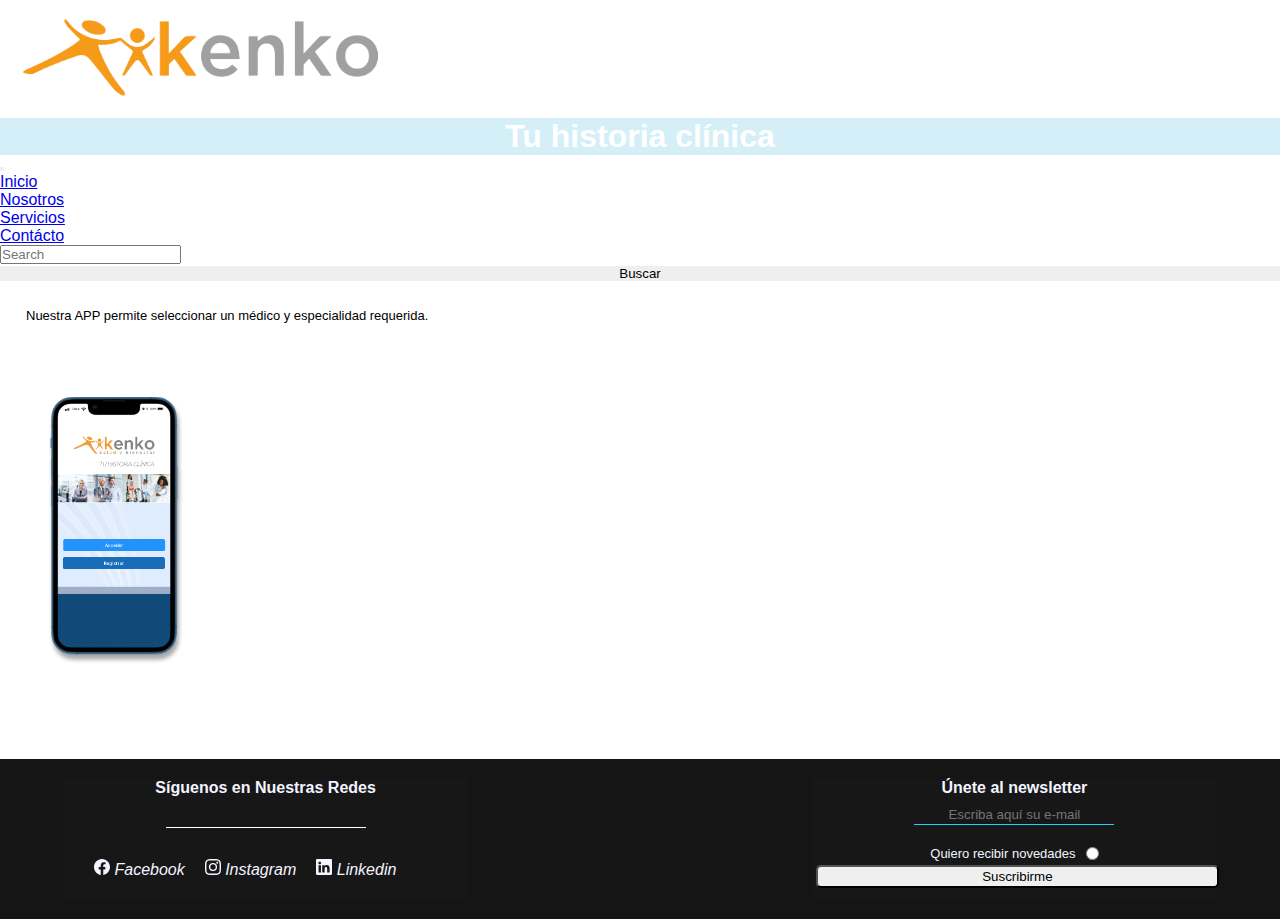
==== index.html @ b9112bdc "1" ====
<!DOCTYPE html>
<html lang="en">
<head>
  <meta charset="UTF-8">
  <meta http-equiv="X-UA-Compatible" content="IE=edge">
  <meta name="viewport" content="width=device-width, initial-scale=1.0" />
  <meta name="keywords" content="salud, medicina, bienestar">
  <meta name="description" content="Salud y bienestar"> 
  <link href="https://cdnjs.cloudflare.com/ajax/libs/animate.css/4.1.1/animate.min.css"/>
  <link href="https://fonts.googleapis.com/css2?family=Philosopher&display=swap" rel="stylesheet">
  <title>Kenko</title><link href="https://cdn.jsdelivr.net/npm/bootstrap@5.3.0-alpha1/dist/css/bootstrap.min.css" rel="stylesheet" integrity="sha384-GLhlTQ8iRABdZLl6O3oVMWSktQOp6b7In1Zl3/Jr59b6EGGoI1aFkw7cmDA6j6gD" crossorigin="anonymous">
  <link href="css/style.css" rel="stylesheet" type="text/css">
</head>
<body>
  <script src="https://cdn.jsdelivr.net/npm/bootstrap@5.3.0-alpha1/dist/js/bootstrap.bundle.min.js" integrity="sha384-w76AqPfDkMBDXo30jS1Sgez6pr3x5MlQ1ZAGC+nuZB+EYdgRZgiwxhTBTkF7CXvN" crossorigin="anonymous"></script>
  
      <!-- Encabezado  -->
      <header>
        <img src="./images/logo-header.png" alt="Kenko Logo" width="400px" height="114px"> <div class="slogan">
          <div><h1 class="animate__flipInX">Tu historia clínica </h1></div>
        </div>
        
        <nav class="navbar navbar-expand-lg bg-body-tertiary">
            <div class="container-fluid">
              <button class="navbar-toggler" type="button" data-bs-toggle="collapse" data-bs-target="#navbarTogglerDemo03" aria-controls="navbarTogglerDemo03" aria-expanded="false" aria-label="Toggle navigation">
                <span class="navbar-toggler-icon"></span>
              </button>
              
              <div class="collapse navbar-collapse" id="navbarTogglerDemo03">
                <ul class="navbar-nav me-auto mb-2 mb-lg-0">
                  <li class="nav-item">
                    <a class="nav-link active"  aria-current="page" href="#">Inicio</a>
                  </li>
                  <li class="nav-item">
                    <a class="nav-link" href="./Nosotros.html">Nosotros</a>
                  </li>
                  <li class="nav-item">
                    <a class="nav-link" href="./Servicios.html">Servicios</a>
                  </li>
                  <li class="nav-item">
                    <a class="nav-link" href="./Contácto.html">Contácto</a>
                  </li>
                </ul>
                <form class="d-flex" role="search">
                    <input class="form-control me-2" type="Buscar" placeholder="Search" aria-label="Search">
                    <button class="btn btn-outline-success" type="submit">Buscar</button>
                  </form>
                </div>
              </div>
            </nav>





      </header>
       
 
       <main>
        <div class="container text-center">
            <div class="row">
              <div class="col">
           
        <p>Nuestra APP permite seleccionar un médico y especialidad requerida.</p>
       
         
              </div>
              <div class="col">
               <div class="prototipo"><img src="./images/prototipo-pag1.png" alt="APP" width="150px"></div>
              </div>
              <div class="col">

  </div>
  <div>

   <footer class="contenedor_footer">
    <div class="footer__container">
      <div class="rrss__column">
        <h4>Síguenos en Nuestras Redes</h4>
        <div class="linea1"></div>
        <div class="rrss__icons">
          <div class="fs-2 mb-3">
            <svg xmlns="http://www.w3.org/2000/svg" width="16" height="16" fill="currentColor" class="bi bi-facebook"
              viewBox="0 0 16 16">
              <path
                d="M16 8.049c0-4.446-3.582-8.05-8-8.05C3.58 0-.002 3.603-.002 8.05c0 4.017 2.926 7.347 6.75 7.951v-5.625h-2.03V8.05H6.75V6.275c0-2.017 1.195-3.131 3.022-3.131.876 0 1.791.157 1.791.157v1.98h-1.009c-.993 0-1.303.621-1.303 1.258v1.51h2.218l-.354 2.326H9.25V16c3.824-.604 6.75-3.934 6.75-7.951z" />
            </svg>
            <i class="bi bi-facebook">Facebook</i>
          </div>
          <div class="fs-2 mb-3">
            <svg xmlns="http://www.w3.org/2000/svg" width="16" height="16" fill="currentColor" class="bi bi-instagram"
              viewBox="0 0 16 16">
              <path
                d="M8 0C5.829 0 5.556.01 4.703.048 3.85.088 3.269.222 2.76.42a3.917 3.917 0 0 0-1.417.923A3.927 3.927 0 0 0 .42 2.76C.222 3.268.087 3.85.048 4.7.01 5.555 0 5.827 0 8.001c0 2.172.01 2.444.048 3.297.04.852.174 1.433.372 1.942.205.526.478.972.923 1.417.444.445.89.719 1.416.923.51.198 1.09.333 1.942.372C5.555 15.99 5.827 16 8 16s2.444-.01 3.298-.048c.851-.04 1.434-.174 1.943-.372a3.916 3.916 0 0 0 1.416-.923c.445-.445.718-.891.923-1.417.197-.509.332-1.09.372-1.942C15.99 10.445 16 10.173 16 8s-.01-2.445-.048-3.299c-.04-.851-.175-1.433-.372-1.941a3.926 3.926 0 0 0-.923-1.417A3.911 3.911 0 0 0 13.24.42c-.51-.198-1.092-.333-1.943-.372C10.443.01 10.172 0 7.998 0h.003zm-.717 1.442h.718c2.136 0 2.389.007 3.232.046.78.035 1.204.166 1.486.275.373.145.64.319.92.599.28.28.453.546.598.92.11.281.24.705.275 1.485.039.843.047 1.096.047 3.231s-.008 2.389-.047 3.232c-.035.78-.166 1.203-.275 1.485a2.47 2.47 0 0 1-.599.919c-.28.28-.546.453-.92.598-.28.11-.704.24-1.485.276-.843.038-1.096.047-3.232.047s-2.39-.009-3.233-.047c-.78-.036-1.203-.166-1.485-.276a2.478 2.478 0 0 1-.92-.598 2.48 2.48 0 0 1-.6-.92c-.109-.281-.24-.705-.275-1.485-.038-.843-.046-1.096-.046-3.233 0-2.136.008-2.388.046-3.231.036-.78.166-1.204.276-1.486.145-.373.319-.64.599-.92.28-.28.546-.453.92-.598.282-.11.705-.24 1.485-.276.738-.034 1.024-.044 2.515-.045v.002zm4.988 1.328a.96.96 0 1 0 0 1.92.96.96 0 0 0 0-1.92zm-4.27 1.122a4.109 4.109 0 1 0 0 8.217 4.109 4.109 0 0 0 0-8.217zm0 1.441a2.667 2.667 0 1 1 0 5.334 2.667 2.667 0 0 1 0-5.334z" />
            </svg>
            <i class="bi bi-instagram">Instagram</i>
          </div>
          <div class="fs-2 mb-3">
            <svg xmlns="http://www.w3.org/2000/svg" width="16" height="16" fill="currentColor" class="bi bi-linkedin"
              viewBox="0 0 16 16">
              <path
                d="M0 1.146C0 .513.526 0 1.175 0h13.65C15.474 0 16 .513 16 1.146v13.708c0 .633-.526 1.146-1.175 1.146H1.175C.526 16 0 15.487 0 14.854V1.146zm4.943 12.248V6.169H2.542v7.225h2.401zm-1.2-8.212c.837 0 1.358-.554 1.358-1.248-.015-.709-.52-1.248-1.342-1.248-.822 0-1.359.54-1.359 1.248 0 .694.521 1.248 1.327 1.248h.016zm4.908 8.212V9.359c0-.216.016-.432.08-.586.173-.431.568-.878 1.232-.878.869 0 1.216.662 1.216 1.634v3.865h2.401V9.25c0-2.22-1.184-3.252-2.764-3.252-1.274 0-1.845.7-2.165 1.193v.025h-.016a5.54 5.54 0 0 1 .016-.025V6.169h-2.4c.03.678 0 7.225 0 7.225h2.4z" />
            </svg>
            <i class="bi bi-linkedin">Linkedin</i>
          </div>
        </div>
      </div>
      <div class="newsletter__column">
        <h4>Únete al newsletter</h4>
        <input id="email" class="btn" type="text" placeholder="Escriba aquí su e-mail">
        <div class="linea2"></div>
        <br>
        <label>
          <span class="radio">
            <p id="novedades">Quiero recibir novedades</p>
            <input type="radio">
          </span>
        </label>
        <br>
        <input class="suscribirme" type="submit" value="Suscribirme">
      </div>
    </div>
  </footer>
</body>
---- css/style.css ----
* {
    margin: 0;
    padding: 0;
    box-sizing: border-box; }
  
/*Kit de estilos del Documento*/

@import url('https://fonts.googleapis.com/css2?family=Poppins:wght@300;400;700&family=Rubik+Gemstones&display=swap');
/*font-family: 'Poppins', sans-serif;*/
*{
    padding: 0;
    margin: 0;
    font-family: 'Poppins', sans-serif;

}
/*ESTO ES LA NAV BAR*/


  .collapsing {
    height: 0;
    overflow: hidden;
  }
  .collapse-horizontal {
      width: 0;
      height: auto;
    
    }
  
nav {
    width: 100%; }
  
  @media (min-width: 768px) {
    .navbar-expand-md .navbar-nav {
      display: block; } }
  

  .slogan {
    text-align: center;
    background-color: rgb(212, 239, 248);
    color: white; }
    .logo h1 {
      margin: 200;
      padding: 15px;

      background-color: rgba(255, 255, 255, 0.15);
      backdrop-filter: blur(5px); }

      .secciones {
        display: flex;
        flex-direction: row;
        width: 100%;
        border-color: #2c375b;
        border-style: ridge;
        border-width: 1px; }
      
      #navbar {
        text-align: center; }
        #navbar ul {
          width: 100%; }
          #navbar ul li {
            display: inline; }
            #navbar ul li a {
              text-decoration: none;
              cursor: pointer;
              color: white;
              padding: 0 5%; }
      
      #navbar {
        background-color: #d8dcff; }

.header {
    display: flex;
    margin: 0;
    padding: 0;
    background-image: url("../logo-header.png");
    background-color: rgb(234, 247, 247);
}
.header_listaMenu li {
    border: 1px solid rgb(124, 122, 122);
    width: 100px;
    display: inline-block;
    padding: 4px;
    color: rgb(59, 94, 135);
    font-size: 16px;
    font-weight: lighter;
    background-color: rgb(238, 242, 246);
}

.header_listaMenu a {
    color: rgb(44, 78, 81);
    text-decoration: none;
}

.header_listaMenu--activo {
    font-weight: bold;
    font-style: italic;

}


/*Aspecto de menu visitado */
.contacto {
    font-style: italic;
}
.nosotros {
    font-style: italic;
}
.servicios {
    font-style: italic;
}
.inicio {
    font-style: italic;
}

/*BODY home*/

  .col {
    text-align: left; padding: 26px; font-size: small;
  }

  .prototipo {
    padding: 14px; align-self: center;
  }
 





  /* ESTO ES EL FOOTER*/

  .contenedor_footer {
    margin: 0; 
    display: flex;
    width: 100%;
  }
  
  .contacto {
    position: relative;
    display: flex;
    width: 100%;
    padding: 50px 0px;
    background-color: #171718; }
  
  footer {
    position: relative;
    display: flex;
    width: 100%;
    padding: 20px 0px;
    background-color: #151515; }
  
  .footer__container {
    display: flex;
    width: 100%;
    flex-wrap: wrap;
    justify-content: space-between;
    padding-left: 5%;
    padding-right: 5%;
    color: #f3f4ff; }
  
  .newsletter__column {
    width: 35%;
    background-color: #171718;
    text-align: center; }
  
  .rrss__column {
    width: 35%;
    background-color: #171718;
    text-align: center; }
  
  .fs-2 {
    margin: 10px 10px auto; }
  
  @media (max-width: 480) {
    .grilla {
      width: 90%;
      margin: 20px auto; }
    .main_container {
      font-size: 5vw; } }
  
  @media (max-width: 768px) {
    .newsletter__column {
      width: 100%; }
    .rrss__column {
      width: 100%; }
    .grilla {
      width: 80%;
      margin: auto; }
    .main_container {
      font-size: 4vw; }
    .main_container h2 {
      font-size: 5vw; } }
  
  @media (min-width: 768px) {
    .newsletter__column {
      width: 35%; }
    .rrss__column {
      width: 35%; }
    .rrss__icons {
      display: flex;
      flex-direction: row;
      margin: 20px; }
    .grilla {
      width: 50%;
      margin-left: 20px; }
    .main_container {
      font-size: 2vw; }
    .main_container h2 {
      font-size: 3vw; } }
  
  .radio {
    display: inline-flex; }
  
  #novedades {
    margin-right: 10px;
    font-size: small; }
  
  .btn {
    display: inline-block;
    width: 100%;
    border: none;
    text-align: center; }
  
  .suscribirme {
    border-radius: 5px;
    padding: 2px 3px;
    width: 100%;
    margin: 3px;
    cursor: pointer; }
  
  #email {
    background: none;
    padding: 10px 0 0 0; }
  
  .linea1 {
    border-top: 1px solid #ffffff;
    height: 2px;
    max-width: 200px;
    padding: 0;
    margin: 30px auto 0 auto; }
  
  .linea2 {
    border-top: 1px solid #16d8f6;
    height: 2px;
    max-width: 200px;
    padding: 0;
    margin: 1px auto 0 auto; }
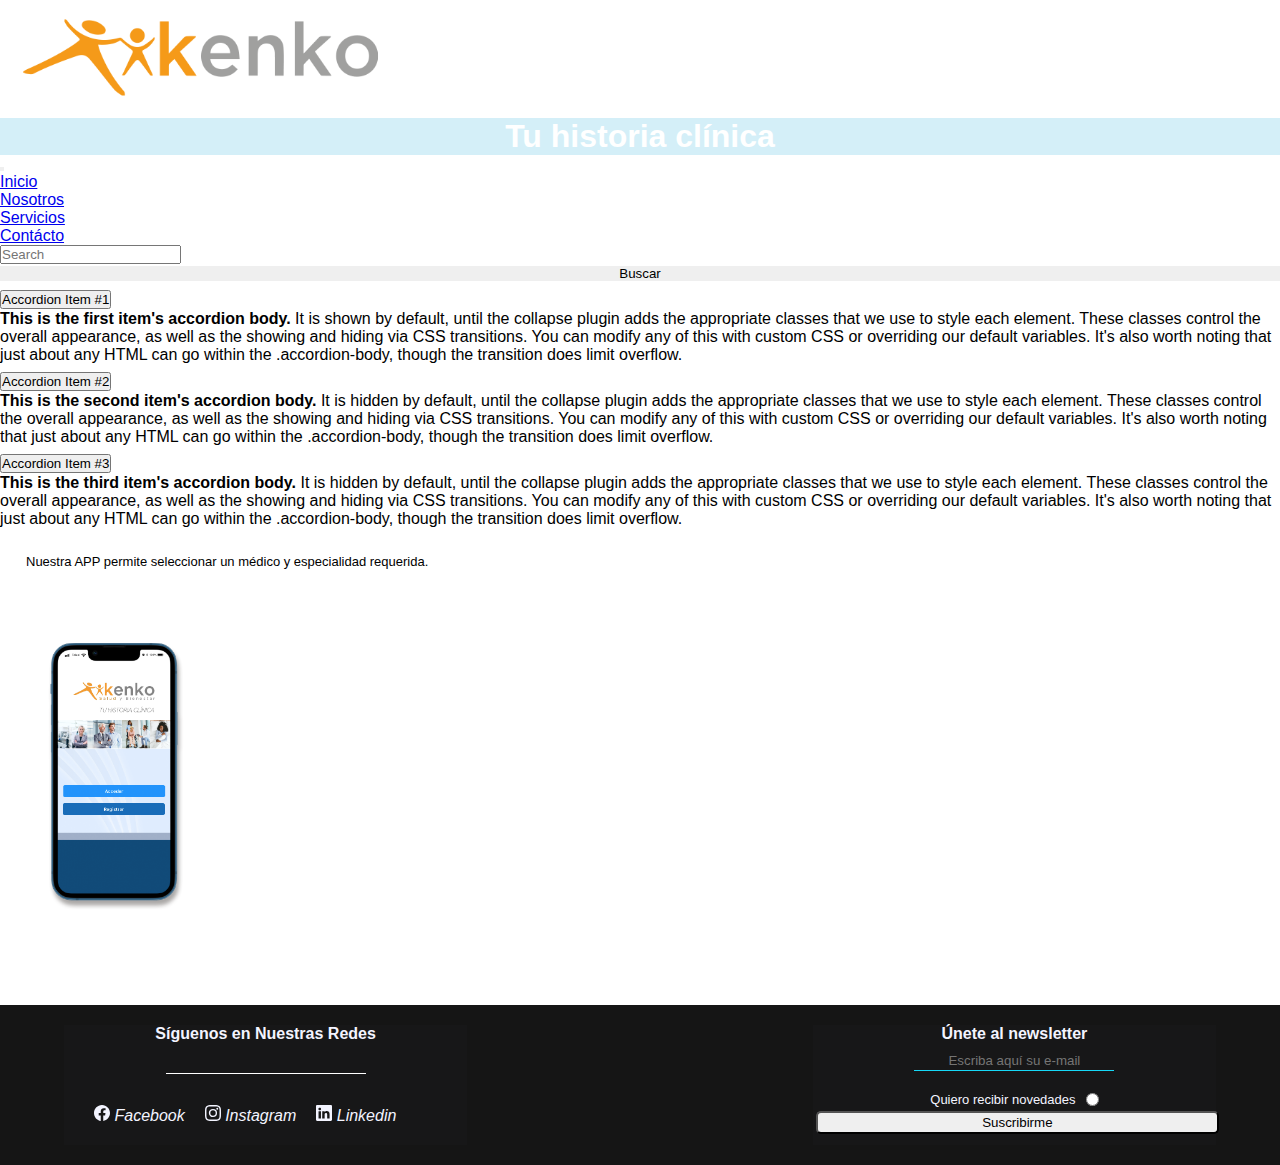
==== commit caf13b7e: "2" ====
--- a/index.html
+++ b/index.html
@@ -58,6 +58,44 @@
        
  
        <main>
+        <div class="accordion" id="accordionExample">
+          <div class="accordion-item">
+            <h2 class="accordion-header" id="headingOne">
+              <button class="accordion-button" type="button" data-bs-toggle="collapse" data-bs-target="#collapseOne" aria-expanded="true" aria-controls="collapseOne">
+                Accordion Item #1
+              </button>
+            </h2>
+            <div id="collapseOne" class="accordion-collapse collapse show" aria-labelledby="headingOne" data-bs-parent="#accordionExample">
+              <div class="accordion-body">
+                <strong>This is the first item's accordion body.</strong> It is shown by default, until the collapse plugin adds the appropriate classes that we use to style each element. These classes control the overall appearance, as well as the showing and hiding via CSS transitions. You can modify any of this with custom CSS or overriding our default variables. It's also worth noting that just about any HTML can go within the <code>.accordion-body</code>, though the transition does limit overflow.
+              </div>
+            </div>
+          </div>
+          <div class="accordion-item">
+            <h2 class="accordion-header" id="headingTwo">
+              <button class="accordion-button collapsed" type="button" data-bs-toggle="collapse" data-bs-target="#collapseTwo" aria-expanded="false" aria-controls="collapseTwo">
+                Accordion Item #2
+              </button>
+            </h2>
+            <div id="collapseTwo" class="accordion-collapse collapse" aria-labelledby="headingTwo" data-bs-parent="#accordionExample">
+              <div class="accordion-body">
+                <strong>This is the second item's accordion body.</strong> It is hidden by default, until the collapse plugin adds the appropriate classes that we use to style each element. These classes control the overall appearance, as well as the showing and hiding via CSS transitions. You can modify any of this with custom CSS or overriding our default variables. It's also worth noting that just about any HTML can go within the <code>.accordion-body</code>, though the transition does limit overflow.
+              </div>
+            </div>
+          </div>
+          <div class="accordion-item">
+            <h2 class="accordion-header" id="headingThree">
+              <button class="accordion-button collapsed" type="button" data-bs-toggle="collapse" data-bs-target="#collapseThree" aria-expanded="false" aria-controls="collapseThree">
+                Accordion Item #3
+              </button>
+            </h2>
+            <div id="collapseThree" class="accordion-collapse collapse" aria-labelledby="headingThree" data-bs-parent="#accordionExample">
+              <div class="accordion-body">
+                <strong>This is the third item's accordion body.</strong> It is hidden by default, until the collapse plugin adds the appropriate classes that we use to style each element. These classes control the overall appearance, as well as the showing and hiding via CSS transitions. You can modify any of this with custom CSS or overriding our default variables. It's also worth noting that just about any HTML can go within the <code>.accordion-body</code>, though the transition does limit overflow.
+              </div>
+            </div>
+          </div>
+        </div>
         <div class="container text-center">
             <div class="row">
               <div class="col">
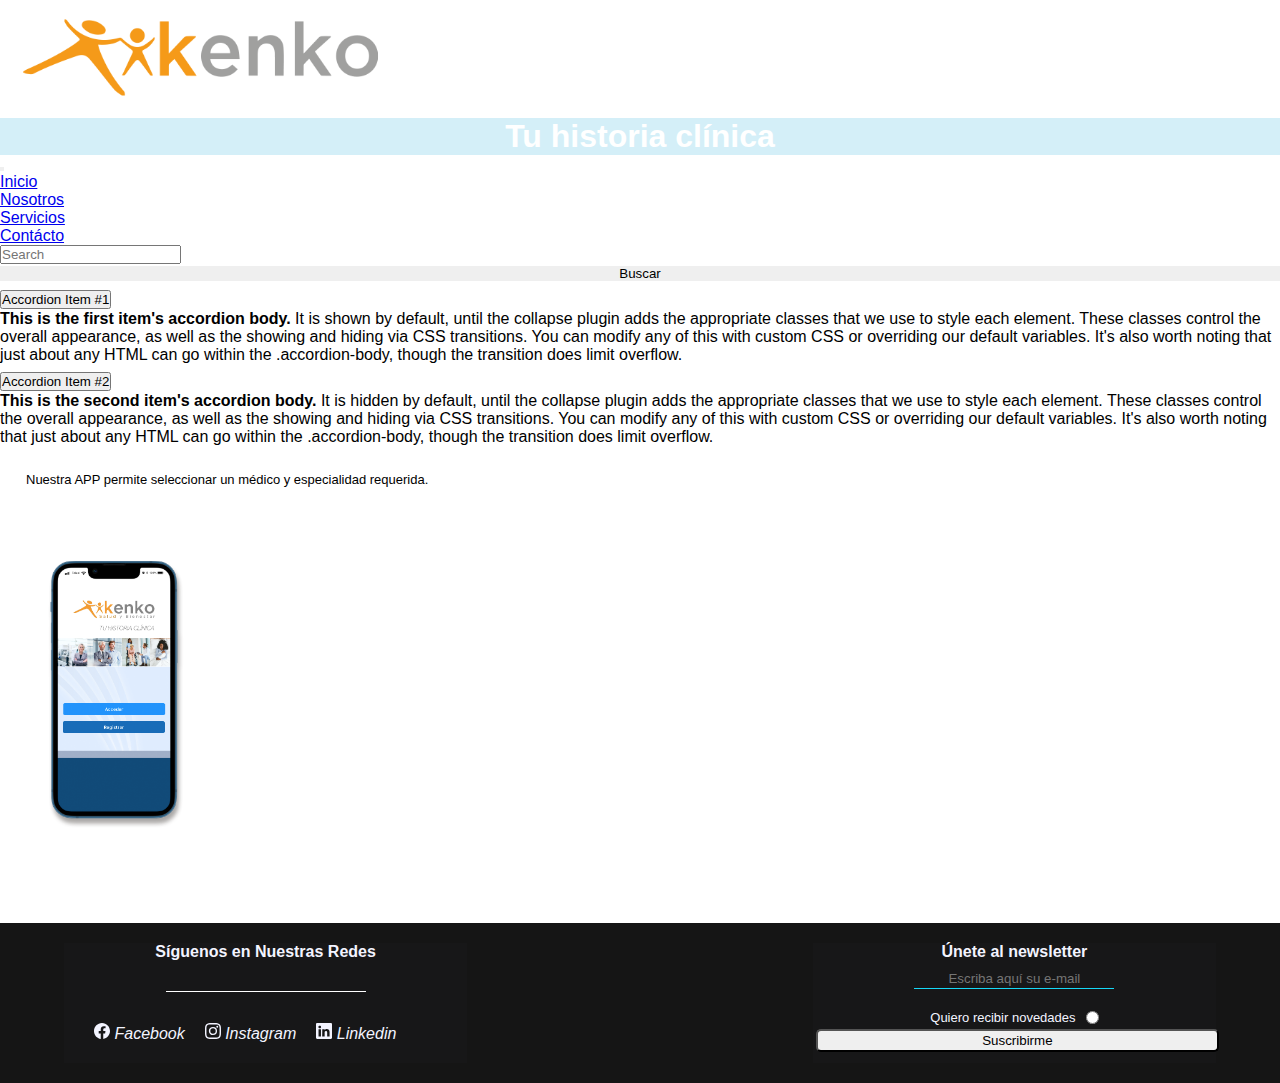
==== commit 52d3edc1: "Update index.html" ====
--- a/index.html
+++ b/index.html
@@ -83,18 +83,7 @@
               </div>
             </div>
           </div>
-          <div class="accordion-item">
-            <h2 class="accordion-header" id="headingThree">
-              <button class="accordion-button collapsed" type="button" data-bs-toggle="collapse" data-bs-target="#collapseThree" aria-expanded="false" aria-controls="collapseThree">
-                Accordion Item #3
-              </button>
-            </h2>
-            <div id="collapseThree" class="accordion-collapse collapse" aria-labelledby="headingThree" data-bs-parent="#accordionExample">
-              <div class="accordion-body">
-                <strong>This is the third item's accordion body.</strong> It is hidden by default, until the collapse plugin adds the appropriate classes that we use to style each element. These classes control the overall appearance, as well as the showing and hiding via CSS transitions. You can modify any of this with custom CSS or overriding our default variables. It's also worth noting that just about any HTML can go within the <code>.accordion-body</code>, though the transition does limit overflow.
-              </div>
-            </div>
-          </div>
+          
         </div>
         <div class="container text-center">
             <div class="row">
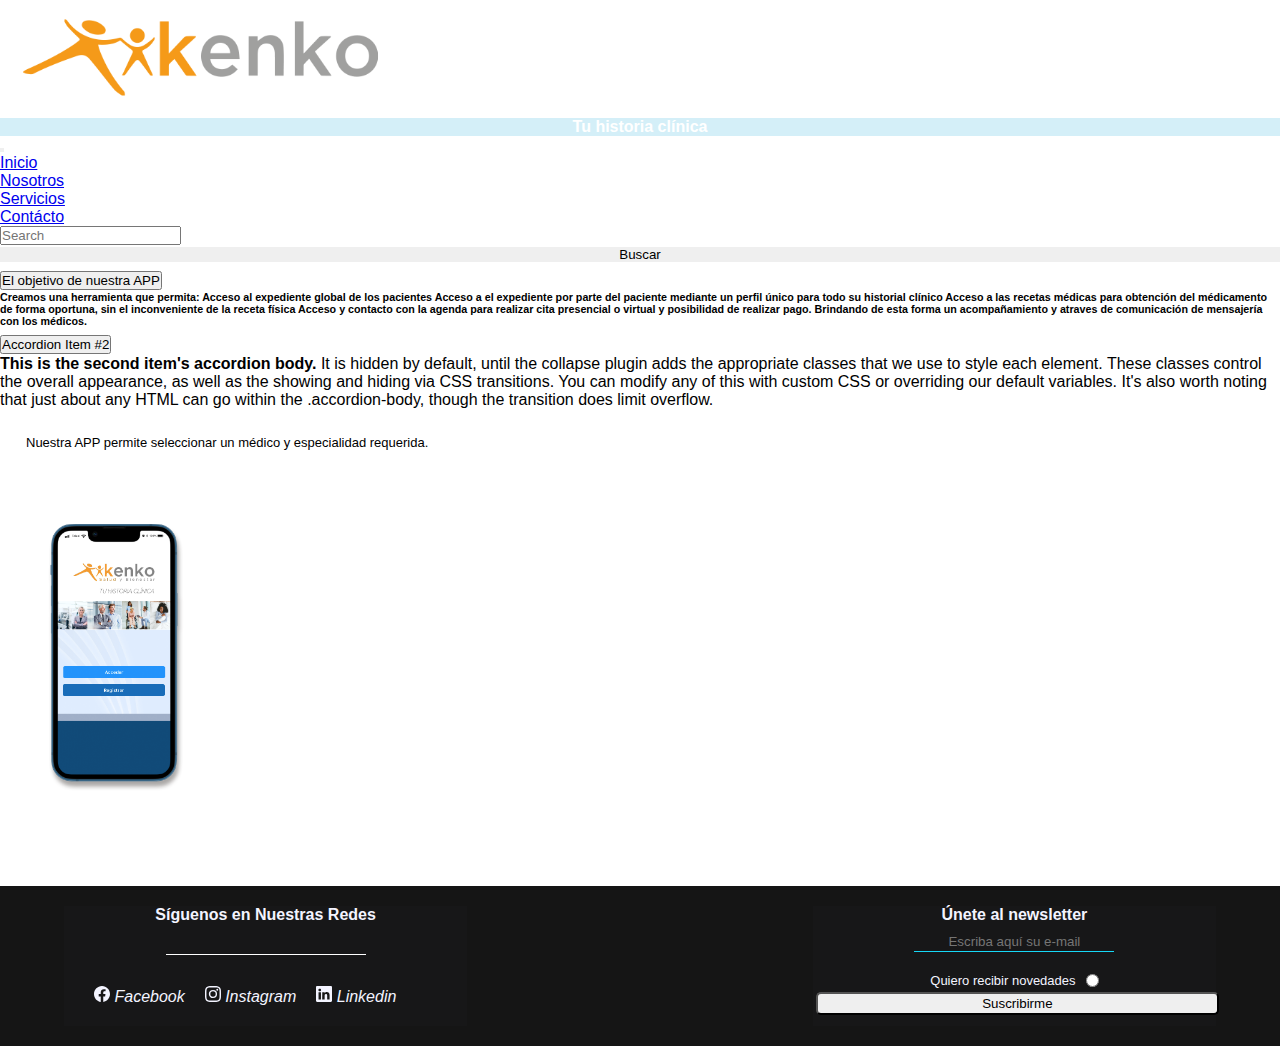
==== commit bcf3e064: "Update index.html" ====
--- a/index.html
+++ b/index.html
@@ -18,7 +18,7 @@
       <!-- Encabezado  -->
       <header>
         <img src="./images/logo-header.png" alt="Kenko Logo" width="400px" height="114px"> <div class="slogan">
-          <div><h1 class="animate__flipInX">Tu historia clínica </h1></div>
+          <div><h4 class="animate__flipInX">Tu historia clínica </h4></div>
         </div>
         
         <nav class="navbar navbar-expand-lg bg-body-tertiary">
@@ -62,12 +62,18 @@
           <div class="accordion-item">
             <h2 class="accordion-header" id="headingOne">
               <button class="accordion-button" type="button" data-bs-toggle="collapse" data-bs-target="#collapseOne" aria-expanded="true" aria-controls="collapseOne">
-                Accordion Item #1
+                El objetivo de nuestra APP
               </button>
             </h2>
             <div id="collapseOne" class="accordion-collapse collapse show" aria-labelledby="headingOne" data-bs-parent="#accordionExample">
               <div class="accordion-body">
-                <strong>This is the first item's accordion body.</strong> It is shown by default, until the collapse plugin adds the appropriate classes that we use to style each element. These classes control the overall appearance, as well as the showing and hiding via CSS transitions. You can modify any of this with custom CSS or overriding our default variables. It's also worth noting that just about any HTML can go within the <code>.accordion-body</code>, though the transition does limit overflow.
+                <h6> Creamos una herramienta que permita:
+                  Acceso al expediente global de los pacientes
+                  Acceso a el expediente por parte del paciente  mediante un perfil único para todo su historial clínico
+                  Acceso a las recetas médicas para obtención del médicamento de forma oportuna, sin el inconveniente de la receta física
+                  Acceso y contacto con la agenda para realizar cita presencial o virtual  y posibilidad de realizar pago.
+                  Brindando de esta forma un acompañamiento y atraves de comunicación de mensajería con los médicos.</h6>
+                  
               </div>
             </div>
           </div>
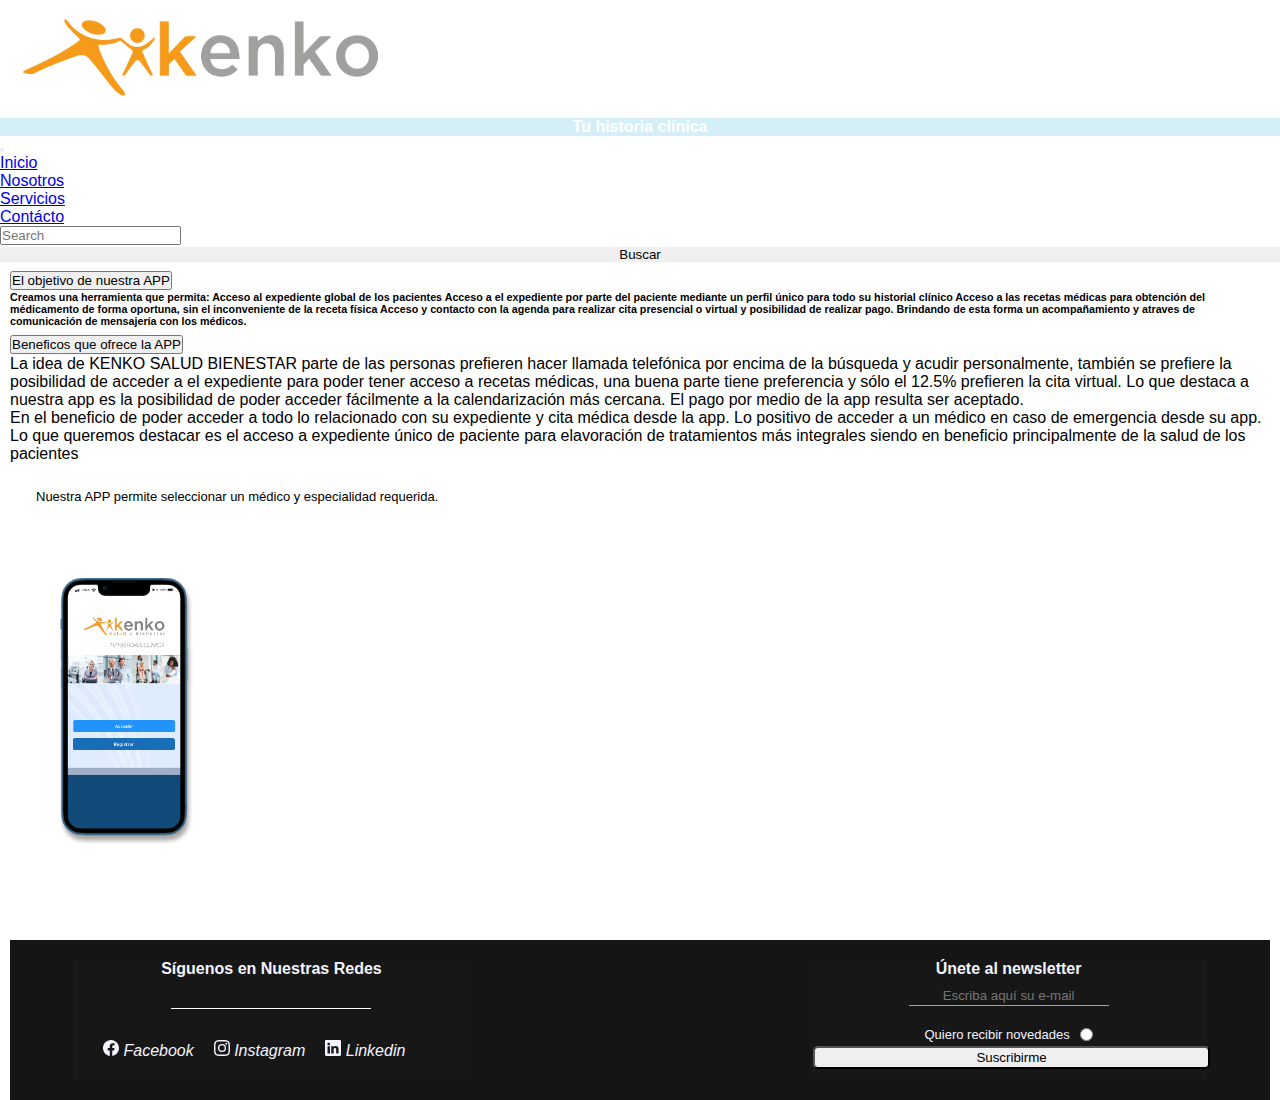
==== commit b91ff361: "6" ====
--- a/index.html
+++ b/index.html
@@ -57,7 +57,7 @@
       </header>
        
  
-       <main>
+       <main class="main">
         <div class="accordion" id="accordionExample">
           <div class="accordion-item">
             <h2 class="accordion-header" id="headingOne">
@@ -80,12 +80,18 @@
           <div class="accordion-item">
             <h2 class="accordion-header" id="headingTwo">
               <button class="accordion-button collapsed" type="button" data-bs-toggle="collapse" data-bs-target="#collapseTwo" aria-expanded="false" aria-controls="collapseTwo">
-                Accordion Item #2
+                Beneficos que ofrece la APP
               </button>
             </h2>
             <div id="collapseTwo" class="accordion-collapse collapse" aria-labelledby="headingTwo" data-bs-parent="#accordionExample">
               <div class="accordion-body">
-                <strong>This is the second item's accordion body.</strong> It is hidden by default, until the collapse plugin adds the appropriate classes that we use to style each element. These classes control the overall appearance, as well as the showing and hiding via CSS transitions. You can modify any of this with custom CSS or overriding our default variables. It's also worth noting that just about any HTML can go within the <code>.accordion-body</code>, though the transition does limit overflow.
+                La idea de KENKO SALUD BIENESTAR parte de las personas prefieren hacer llamada telefónica por encima de la búsqueda y acudir personalmente, también se prefiere la posibilidad de acceder a el expediente para poder tener acceso a recetas médicas, una buena parte tiene preferencia y sólo el 12.5% prefieren la cita virtual.
+Lo que destaca a nuestra app  es la posibilidad de poder acceder fácilmente a la calendarización más cercana.
+El pago por medio de la app resulta ser aceptado. <br>
+En el beneficio de poder acceder a todo lo relacionado con su expediente y cita médica desde la app.
+Lo positivo de acceder a un médico en caso de emergencia desde su app.
+Lo que queremos destacar es el acceso a expediente único de paciente para elavoración de tratamientos más integrales siendo en beneficio principalmente de la salud de los pacientes
+
               </div>
             </div>
           </div>
--- a/css/style.css
+++ b/css/style.css
@@ -68,6 +68,11 @@
       #navbar {
         background-color: #d8dcff; }
 
+.main {
+  margin-left: 10px;
+  margin-right: 10px;
+}
+
 .header {
     display: flex;
     margin: 0;
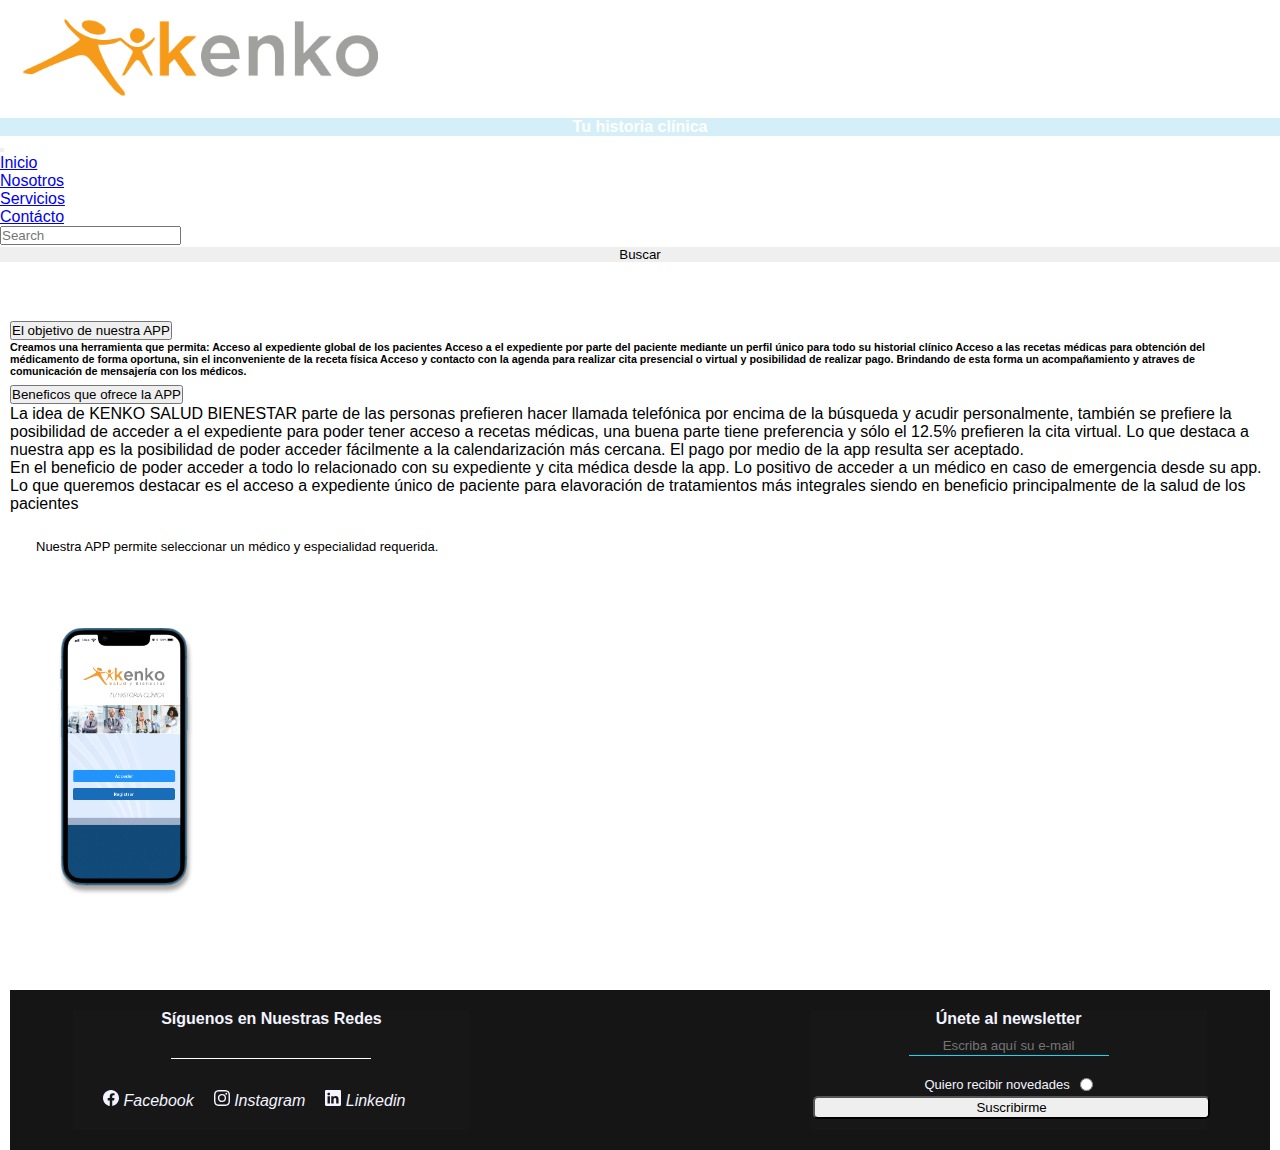
==== commit 8b0d1172: "main" ====
--- a/index.html
+++ b/index.html
@@ -13,7 +13,10 @@
   <link href="css/style.css" rel="stylesheet" type="text/css">
 </head>
 <body>
-  <script src="https://cdn.jsdelivr.net/npm/bootstrap@5.3.0-alpha1/dist/js/bootstrap.bundle.min.js" integrity="sha384-w76AqPfDkMBDXo30jS1Sgez6pr3x5MlQ1ZAGC+nuZB+EYdgRZgiwxhTBTkF7CXvN" crossorigin="anonymous"></script>
+  <script src="https://cdn.jsdelivr.net/npm/bootstrap@5.3.0-alpha1/dist/js/bootstrap.bundle.min.js" 
+  integrity="sha384-w76AqPfDkMBDXo30jS1Sgez6pr3x5MlQ1ZAGC+nuZB+EYdgRZgiwxhTBTkF7CXvN" 
+  crossorigin="anonymous">
+</script>
   
       <!-- Encabezado  -->
       <header>
@@ -67,7 +70,7 @@
             </h2>
             <div id="collapseOne" class="accordion-collapse collapse show" aria-labelledby="headingOne" data-bs-parent="#accordionExample">
               <div class="accordion-body">
-                <h6> Creamos una herramienta que permita:
+                <h6 .fondo-apartadoacord> Creamos una herramienta que permita:
                   Acceso al expediente global de los pacientes
                   Acceso a el expediente por parte del paciente  mediante un perfil único para todo su historial clínico
                   Acceso a las recetas médicas para obtención del médicamento de forma oportuna, sin el inconveniente de la receta física
--- a/css/style.css
+++ b/css/style.css
@@ -3,19 +3,17 @@
     padding: 0;
     box-sizing: border-box; }
   
-/*Kit de estilos del Documento*/
+/*__________________Kit de estilos del Documento__________________*/
 
 @import url('https://fonts.googleapis.com/css2?family=Poppins:wght@300;400;700&family=Rubik+Gemstones&display=swap');
-/*font-family: 'Poppins', sans-serif;*/
+/*__________________font-family: 'Poppins', sans-serif;__________________*/
 *{
     padding: 0;
     margin: 0;
     font-family: 'Poppins', sans-serif;
 
 }
-/*ESTO ES LA NAV BAR*/
-
-
+/*__________________ESTO ES LA NAV BAR__________________*/
   .collapsing {
     height: 0;
     overflow: hidden;
@@ -71,6 +69,9 @@
 .main {
   margin-left: 10px;
   margin-right: 10px;
+  margin-top: 34px;
+  background-color: #ffffff;
+  padding-top: 1rem;
 }
 
 .header {
@@ -103,7 +104,7 @@
 }
 
 
-/*Aspecto de menu visitado */
+/*__________________Aspecto de menu visitado__________________*/
 .contacto {
     font-style: italic;
 }
@@ -117,8 +118,7 @@
     font-style: italic;
 }
 
-/*BODY home*/
-
+/*__________________BODY home__________________*/
   .col {
     text-align: left; padding: 26px; font-size: small;
   }
@@ -132,8 +132,7 @@
 
 
 
-  /* ESTO ES EL FOOTER*/
-
+/*__________________ESTO ES EL FOOTER__________________*/
   .contenedor_footer {
     margin: 0; 
     display: flex;
@@ -249,4 +248,9 @@
     height: 2px;
     max-width: 200px;
     padding: 0;
-    margin: 1px auto 0 auto; }+    margin: 1px auto 0 auto; }
+
+    /*__________________Fondo________________*/
+    .fondo-apartadoacord {
+      background-color: #d8dcff;
+    }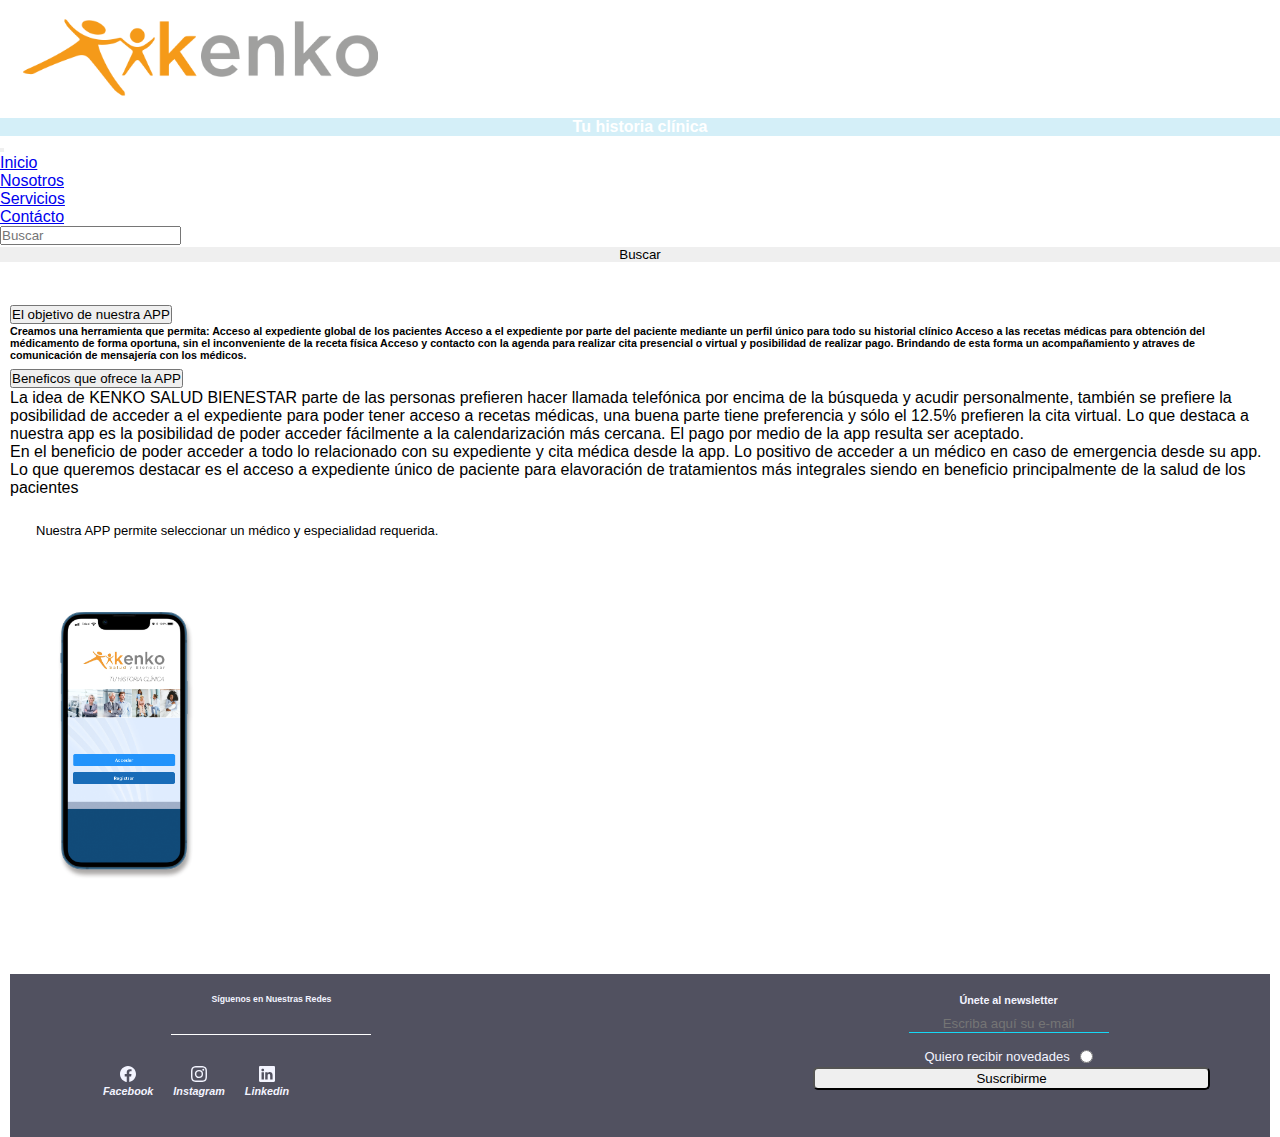
==== commit 94815d04: "footer" ====
--- a/index.html
+++ b/index.html
@@ -20,7 +20,7 @@
   
       <!-- Encabezado  -->
       <header>
-        <img src="./images/logo-header.png" alt="Kenko Logo" width="400px" height="114px"> <div class="slogan">
+        <img src="./images/logo-header.png" class="img-fluid" alt="Kenko Logo" width="400px" height="114px"> <div class="slogan">
           <div><h4 class="animate__flipInX">Tu historia clínica </h4></div>
         </div>
         
@@ -46,7 +46,7 @@
                   </li>
                 </ul>
                 <form class="d-flex" role="search">
-                    <input class="form-control me-2" type="Buscar" placeholder="Search" aria-label="Search">
+                    <input class="form-control me-2" type="Buscar" placeholder="Buscar" aria-label="Search">
                     <button class="btn btn-outline-success" type="submit">Buscar</button>
                   </form>
                 </div>
@@ -70,7 +70,7 @@
             </h2>
             <div id="collapseOne" class="accordion-collapse collapse show" aria-labelledby="headingOne" data-bs-parent="#accordionExample">
               <div class="accordion-body">
-                <h6 .fondo-apartadoacord> Creamos una herramienta que permita:
+                <h6> Creamos una herramienta que permita:
                   Acceso al expediente global de los pacientes
                   Acceso a el expediente por parte del paciente  mediante un perfil único para todo su historial clínico
                   Acceso a las recetas médicas para obtención del médicamento de forma oportuna, sin el inconveniente de la receta física
@@ -119,7 +119,7 @@
    <footer class="contenedor_footer">
     <div class="footer__container">
       <div class="rrss__column">
-        <h4>Síguenos en Nuestras Redes</h4>
+        <h6>Síguenos en Nuestras Redes</h6>
         <div class="linea1"></div>
         <div class="rrss__icons">
           <div class="fs-2 mb-3">
@@ -128,7 +128,8 @@
               <path
                 d="M16 8.049c0-4.446-3.582-8.05-8-8.05C3.58 0-.002 3.603-.002 8.05c0 4.017 2.926 7.347 6.75 7.951v-5.625h-2.03V8.05H6.75V6.275c0-2.017 1.195-3.131 3.022-3.131.876 0 1.791.157 1.791.157v1.98h-1.009c-.993 0-1.303.621-1.303 1.258v1.51h2.218l-.354 2.326H9.25V16c3.824-.604 6.75-3.934 6.75-7.951z" />
             </svg>
-            <i class="bi bi-facebook">Facebook</i>
+            <h5>
+            <i class="bi bi-facebook">Facebook</i></h5>
           </div>
           <div class="fs-2 mb-3">
             <svg xmlns="http://www.w3.org/2000/svg" width="16" height="16" fill="currentColor" class="bi bi-instagram"
@@ -136,7 +137,8 @@
               <path
                 d="M8 0C5.829 0 5.556.01 4.703.048 3.85.088 3.269.222 2.76.42a3.917 3.917 0 0 0-1.417.923A3.927 3.927 0 0 0 .42 2.76C.222 3.268.087 3.85.048 4.7.01 5.555 0 5.827 0 8.001c0 2.172.01 2.444.048 3.297.04.852.174 1.433.372 1.942.205.526.478.972.923 1.417.444.445.89.719 1.416.923.51.198 1.09.333 1.942.372C5.555 15.99 5.827 16 8 16s2.444-.01 3.298-.048c.851-.04 1.434-.174 1.943-.372a3.916 3.916 0 0 0 1.416-.923c.445-.445.718-.891.923-1.417.197-.509.332-1.09.372-1.942C15.99 10.445 16 10.173 16 8s-.01-2.445-.048-3.299c-.04-.851-.175-1.433-.372-1.941a3.926 3.926 0 0 0-.923-1.417A3.911 3.911 0 0 0 13.24.42c-.51-.198-1.092-.333-1.943-.372C10.443.01 10.172 0 7.998 0h.003zm-.717 1.442h.718c2.136 0 2.389.007 3.232.046.78.035 1.204.166 1.486.275.373.145.64.319.92.599.28.28.453.546.598.92.11.281.24.705.275 1.485.039.843.047 1.096.047 3.231s-.008 2.389-.047 3.232c-.035.78-.166 1.203-.275 1.485a2.47 2.47 0 0 1-.599.919c-.28.28-.546.453-.92.598-.28.11-.704.24-1.485.276-.843.038-1.096.047-3.232.047s-2.39-.009-3.233-.047c-.78-.036-1.203-.166-1.485-.276a2.478 2.478 0 0 1-.92-.598 2.48 2.48 0 0 1-.6-.92c-.109-.281-.24-.705-.275-1.485-.038-.843-.046-1.096-.046-3.233 0-2.136.008-2.388.046-3.231.036-.78.166-1.204.276-1.486.145-.373.319-.64.599-.92.28-.28.546-.453.92-.598.282-.11.705-.24 1.485-.276.738-.034 1.024-.044 2.515-.045v.002zm4.988 1.328a.96.96 0 1 0 0 1.92.96.96 0 0 0 0-1.92zm-4.27 1.122a4.109 4.109 0 1 0 0 8.217 4.109 4.109 0 0 0 0-8.217zm0 1.441a2.667 2.667 0 1 1 0 5.334 2.667 2.667 0 0 1 0-5.334z" />
             </svg>
-            <i class="bi bi-instagram">Instagram</i>
+            <h5>
+            <i class="bi bi-instagram">Instagram</i></h5>
           </div>
           <div class="fs-2 mb-3">
             <svg xmlns="http://www.w3.org/2000/svg" width="16" height="16" fill="currentColor" class="bi bi-linkedin"
@@ -144,12 +146,13 @@
               <path
                 d="M0 1.146C0 .513.526 0 1.175 0h13.65C15.474 0 16 .513 16 1.146v13.708c0 .633-.526 1.146-1.175 1.146H1.175C.526 16 0 15.487 0 14.854V1.146zm4.943 12.248V6.169H2.542v7.225h2.401zm-1.2-8.212c.837 0 1.358-.554 1.358-1.248-.015-.709-.52-1.248-1.342-1.248-.822 0-1.359.54-1.359 1.248 0 .694.521 1.248 1.327 1.248h.016zm4.908 8.212V9.359c0-.216.016-.432.08-.586.173-.431.568-.878 1.232-.878.869 0 1.216.662 1.216 1.634v3.865h2.401V9.25c0-2.22-1.184-3.252-2.764-3.252-1.274 0-1.845.7-2.165 1.193v.025h-.016a5.54 5.54 0 0 1 .016-.025V6.169h-2.4c.03.678 0 7.225 0 7.225h2.4z" />
             </svg>
-            <i class="bi bi-linkedin">Linkedin</i>
+            <h5>
+            <i class="bi bi-linkedin">Linkedin</i></h5>
           </div>
         </div>
       </div>
       <div class="newsletter__column">
-        <h4>Únete al newsletter</h4>
+        <h5>Únete al newsletter</h5>
         <input id="email" class="btn" type="text" placeholder="Escriba aquí su e-mail">
         <div class="linea2"></div>
         <br>
--- a/css/style.css
+++ b/css/style.css
@@ -70,8 +70,6 @@
   margin-left: 10px;
   margin-right: 10px;
   margin-top: 34px;
-  background-color: #ffffff;
-  padding-top: 1rem;
 }
 
 .header {
@@ -143,15 +141,15 @@
     position: relative;
     display: flex;
     width: 100%;
-    padding: 50px 0px;
-    background-color: #171718; }
-  
+    padding: 5px 0px;
+    background-color: #3f5267; }
+    
   footer {
     position: relative;
     display: flex;
     width: 100%;
     padding: 20px 0px;
-    background-color: #151515; }
+    background-color: #515160; }
   
   .footer__container {
     display: flex;
@@ -160,16 +158,18 @@
     justify-content: space-between;
     padding-left: 5%;
     padding-right: 5%;
-    color: #f3f4ff; }
+    color: #f3f4ff;
+    font-size: small;
+   }
   
   .newsletter__column {
     width: 35%;
-    background-color: #171718;
+    background-color: #515160;
     text-align: center; }
   
   .rrss__column {
     width: 35%;
-    background-color: #171718;
+    background-color: #515160;
     text-align: center; }
   
   .fs-2 {
@@ -180,7 +180,7 @@
       width: 90%;
       margin: 20px auto; }
     .main_container {
-      font-size: 5vw; } }
+      font-size: 9px; } }
   
   @media (max-width: 768px) {
     .newsletter__column {
@@ -191,9 +191,9 @@
       width: 80%;
       margin: auto; }
     .main_container {
-      font-size: 4vw; }
-    .main_container h2 {
-      font-size: 5vw; } }
+      font-size: 9px; }
+    .main_container h5 {
+      font-size: 9px; } }
   
   @media (min-width: 768px) {
     .newsletter__column {
@@ -209,8 +209,8 @@
       margin-left: 20px; }
     .main_container {
       font-size: 2vw; }
-    .main_container h2 {
-      font-size: 3vw; } }
+    .main_container h5 {
+      font-size: 9px; } }
   
   .radio {
     display: inline-flex; }
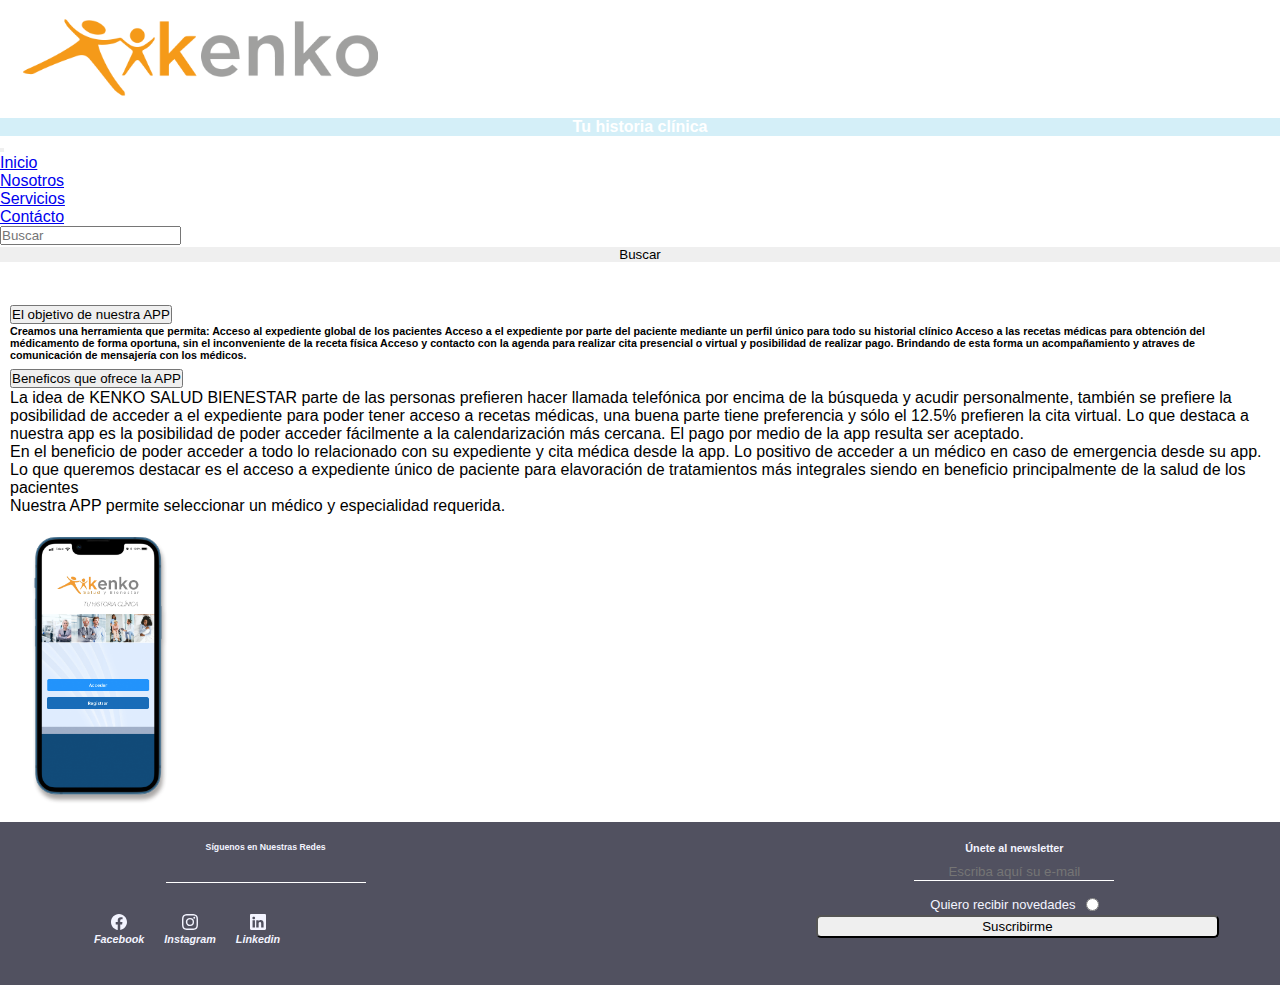
==== commit 10c20db6: "cols" ====
--- a/index.html
+++ b/index.html
@@ -61,7 +61,7 @@
        
  
        <main class="main">
-        <div class="accordion" id="accordionExample">
+        <div class="accordion" id="accordionExample" #="ancho">
           <div class="accordion-item">
             <h2 class="accordion-header" id="headingOne">
               <button class="accordion-button" type="button" data-bs-toggle="collapse" data-bs-target="#collapseOne" aria-expanded="true" aria-controls="collapseOne">
@@ -114,8 +114,8 @@
               <div class="col">
 
   </div>
-  <div>
-
+  
+</main>
    <footer class="contenedor_footer">
     <div class="footer__container">
       <div class="rrss__column">
--- a/css/style.css
+++ b/css/style.css
@@ -70,6 +70,7 @@
   margin-left: 10px;
   margin-right: 10px;
   margin-top: 34px;
+
 }
 
 .header {
@@ -117,10 +118,25 @@
 }
 
 /*__________________BODY home__________________*/
-  .col {
+
+.ancho{
+  width: 25vw;
+}
+  .col1 {
     text-align: left; padding: 26px; font-size: small;
-  }
-
+    width: 35vw;
+
+  }
+  .col2 {
+    text-align: left; padding: 26px; font-size: small;
+    width: 20vw;
+
+  }
+  .col3 {
+    text-align: left; padding: 26px; font-size: small;
+    width: 35vw;
+
+  }
   .prototipo {
     padding: 14px; align-self: center;
   }
@@ -244,7 +260,7 @@
     margin: 30px auto 0 auto; }
   
   .linea2 {
-    border-top: 1px solid #16d8f6;
+    border-top: 1px solid #ffffff;
     height: 2px;
     max-width: 200px;
     padding: 0;
@@ -253,4 +269,11 @@
     /*__________________Fondo________________*/
     .fondo-apartadoacord {
       background-color: #d8dcff;
+    }
+
+    /*__________________Contácto______________*/
+
+    .noticia_texto{
+      font-size: small;
+      
     }